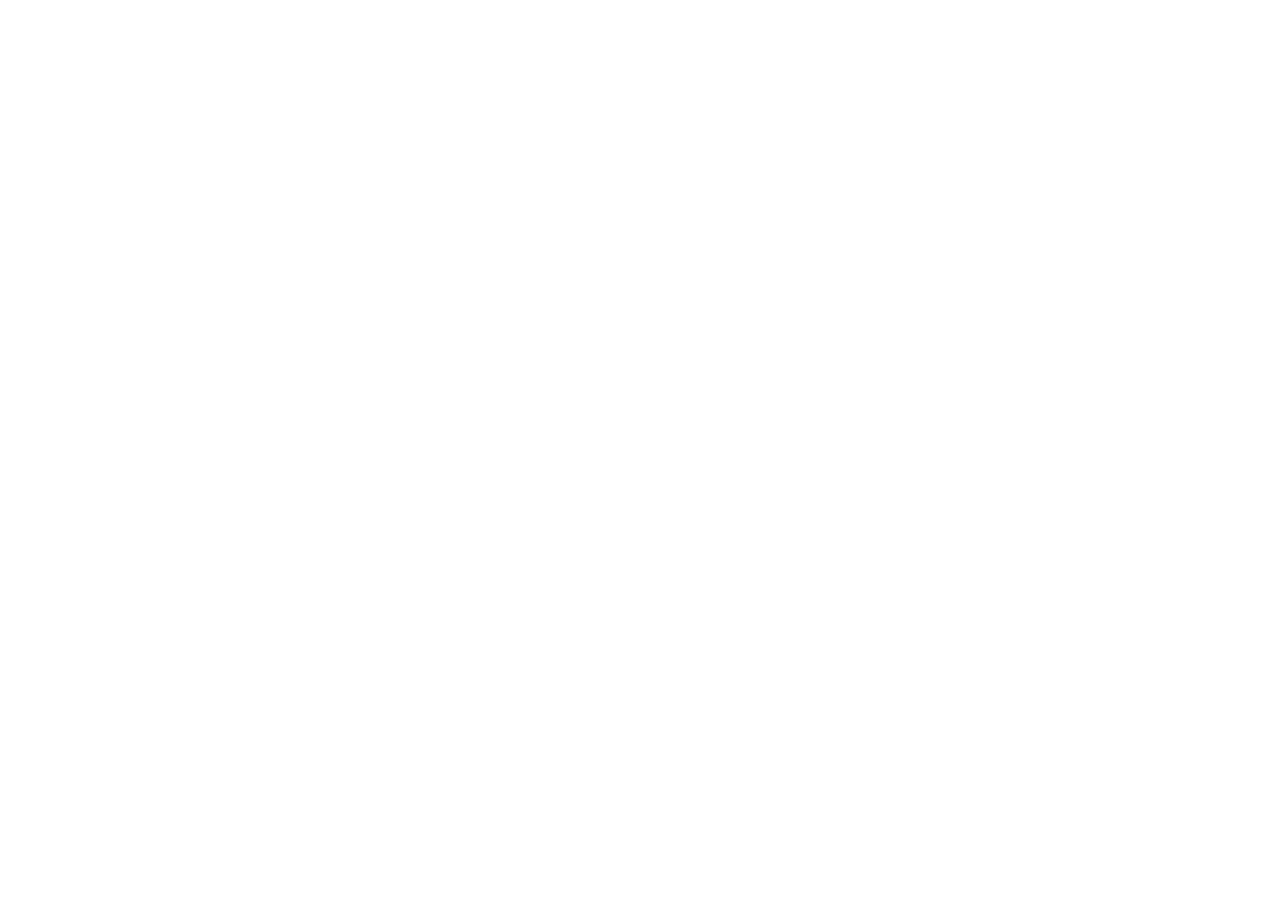
==== viz1/index.html @ 624e0514 "Bug fix?" ====
<!DOCTYPE html>
<html lang="en">
<head>
<meta charset="utf-8">
<script src="https://d3js.org/d3.v4.min.js"></script>
<style type="text/css">
/* On mouse hover, lighten state color */
path:hover {
	fill-opacity: .7;
}
/* Style for Custom Tooltip */
div.tooltip {   
 	position: absolute;           
	text-align: center;           
	width: 60px;                  
	height: 28px;                 
	padding: 2px;             
	font: 12px sans-serif;        
	background: white;   
	border: 0px;      
	border-radius: 8px;           
	pointer-events: none;         
}
        
/* Legend Font Style */
body {
	font: 11px sans-serif;
}
        
/* Legend Position Style */
.legend {
	position:absolute;
	left:800px;
	top:350px;
}
</style>
</head>
<body>
<script type="text/javascript">
/*  This visualization was made possible by modifying code provided by:
Scott Murray, Choropleth example from "Interactive Data Visualization for the Web" 
https://github.com/alignedleft/d3-book/blob/master/chapter_12/05_choropleth.html   
		
Malcolm Maclean, tooltips example tutorial
http://www.d3noob.org/2013/01/adding-tooltips-to-d3js-graph.html
Mike Bostock, Pie Chart Legend
http://bl.ocks.org/mbostock/3888852  */
		
//Width and height of map
var width = 960;
var height = 500;

// D3 Projection
var projection = d3.geo.albersUsa()
				   .translate([width/2, height/2])    // translate to center of screen
				   .scale([1000]);          // scale things down so see entire US
        
// Define path generator
var path = d3.geo.path()               // path generator that will convert GeoJSON to SVG paths
		  	 .projection(projection);  // tell path generator to use albersUsa projection
		
// Define linear scale for output
var color = d3.scale.linear()
			  .range(["rgb(213,222,217)","rgb(69,173,168)","rgb(84,36,55)","rgb(217,91,67)", "rgb(167, 66, 245)", "rgb(245, 194, 66)"]);
var legendText = ["American", "Chinese", "Indian", "Italian", "Japanese", "Mexican", "No data"];

//Create SVG element and append map to the SVG
var svg = d3.select("body")
			.append("svg")
			.attr("width", width)
			.attr("height", height);
        
// Append Div for tooltip to SVG
var div = d3.select("body")
		    .append("div")   
    		.attr("class", "tooltip")               
            .style("opacity", 0);

// Load in my states data!
d3.csv("state_cuisines.csv", function(data) {
    color.domain([0,1,2,3,4,5, 6]); // setting the range of the input data

    // Load GeoJSON data and merge with states data
    d3.json("us-states.json", function(json) {

        // Loop through each state data value in the .csv file
        for (var i = 0; i < data.length; i++) {
            
            // Grab State Name
            var dataState = data[i].State;
            console.log(dataState);
            
            // Grab data value 
            var american = data[i].avg_american;
            // console.log(american);
            var chinese = data[i].avg_chinese;
            var indian = data[i].avg_indian;
            var italian = data[i].avg_italian;
            var japanese = data[i].avg_japanese;
            var mexican = data[i].avg_mexican;
            
            var popCuisine = 0;

            if (chinese > american) {
                popCuisine = 1
            } 

            if (indian > chinese) {
                popCuisine = 2
            }

            if (italian > indian) {
                popCuisine = 3
            }

            if (japanese > italian ) {
                popCuisine = 4
            }
            
            if (mexican > japanese) {
                popCuisine = 5
            }
            // console.log(popCuisine);
            
            // Find the corresponding state inside the GeoJSON
            for (var j = 0; j < json.features.length; j++)  {
                var jsonState = json.features[j].properties.name;
                // console.log(jsonState);
                if (dataState == jsonState) {
                    console.log(dataState);
                    // Copy the data value into the JSON
                json.features[j].properties.popCuisine = popCuisine; 
                console.log(popCuisine);
                // Stop looking through the JSON
                break;
                }
            }
        }
		
// Bind the data to the SVG and create one path per GeoJSON feature
svg.selectAll("path")
	.data(json.features)
	.enter()
	.append("path")
	.attr("d", path)
	.style("stroke", "#fff")
	.style("stroke-width", "1")
	.style("fill", function(d) {
	// Get data value
	var value = d.properties.popCuisine;
	if (value) {
    //If value exists…
	return color(value);
	} else {
	//If value is undefined…
	return "rgb(213,222,217)";
	}
});
		 
// Map the cities I have lived in!
// d3.csv("cities-lived.csv", function(data) {
// svg.selectAll("circle")
// 	.data(data)
// 	.enter()
// 	.append("circle")
// 	.attr("cx", function(d) {
// 		return projection([d.lon, d.lat])[0];
// 	})
// 	.attr("cy", function(d) {
// 		return projection([d.lon, d.lat])[1];
// 	})
// 	.attr("r", function(d) {
// 		return Math.sqrt(d.years) * 4;
// 	})
// 		.style("fill", "rgb(217,91,67)")	
// 		.style("opacity", 0.85)	
// 	// Modification of custom tooltip code provided by Malcolm Maclean, "D3 Tips and Tricks" 
// 	// http://www.d3noob.org/2013/01/adding-tooltips-to-d3js-graph.html
// 	.on("mouseover", function(d) {      
//     	div.transition()        
//       	   .duration(200)      
//            .style("opacity", .9);      
//            div.text(d.place)
//            .style("left", (d3.event.pageX) + "px")     
//            .style("top", (d3.event.pageY - 28) + "px");    
// 	})   
//     // fade out tooltip on mouse out               
//     .on("mouseout", function(d) {       
//         div.transition()        
//            .duration(500)      
//            .style("opacity", 0);   
//     });
// });  
        
//Modified Legend Code from Mike Bostock: http://bl.ocks.org/mbostock/3888852
var legend = d3.select("body").append("svg")
      			.attr("class", "legend")
     			.attr("width", 140)
    			.attr("height", 200)
   				.selectAll("g")
   				.data(color.domain().slice().reverse())
   				.enter()
   				.append("g")
     			.attr("transform", function(d, i) { return "translate(0," + i * 20 + ")"; });
  	legend.append("rect")
   		  .attr("width", 18)
   		  .attr("height", 18)
   		  .style("fill", color);
  	legend.append("text")
  		  .data(legendText)
      	  .attr("x", 24)
      	  .attr("y", 9)
      	  .attr("dy", ".35em")
      	  .text(function(d) { return d; });
	});
});
</script>
</body>
</html>
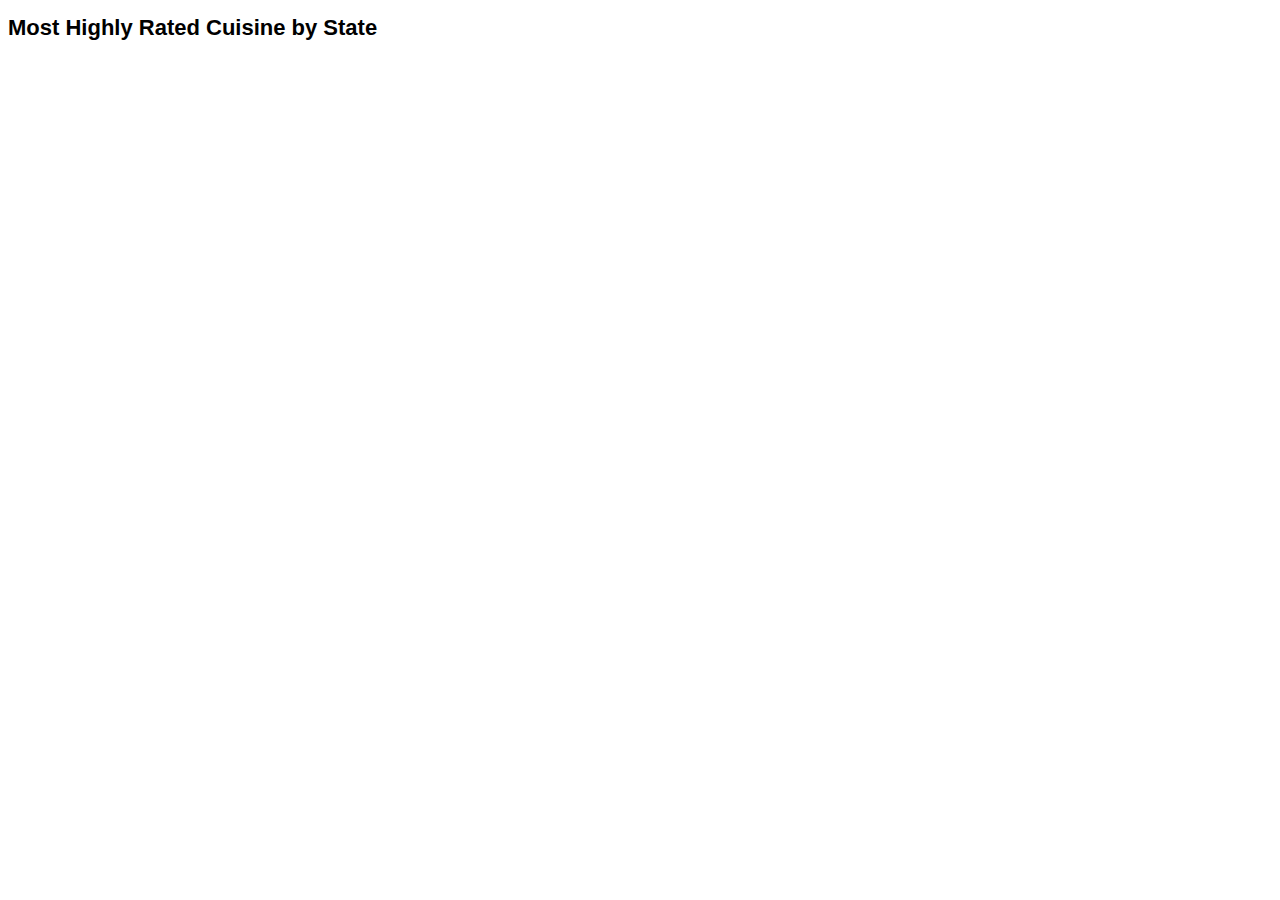
==== commit 733f0c33: "updated with simple tooltip" ====
--- a/viz1/index.html
+++ b/viz1/index.html
@@ -1,9 +1,11 @@
 <!DOCTYPE html>
 <html lang="en">
 <head>
-<meta charset="utf-8">
-<script src="https://d3js.org/d3.v4.min.js"></script>
-<style type="text/css">
+    <title>Yelp Visualization 1</title>
+    <meta charset="utf-8">
+    <script src="http://d3js.org/d3.v3.min.js"></script>
+    <script src="plot.js"></script>
+    <style type="text/css">
 /* On mouse hover, lighten state color */
 path:hover {
 	fill-opacity: .7;
@@ -12,9 +14,9 @@
 div.tooltip {   
  	position: absolute;           
 	text-align: center;           
-	width: 60px;                  
-	height: 28px;                 
-	padding: 2px;             
+	width: 100px;                  
+	height: 25px;                 
+	padding: 5px;             
 	font: 12px sans-serif;        
 	background: white;   
 	border: 0px;      
@@ -36,184 +38,166 @@
 </style>
 </head>
 <body>
-<script type="text/javascript">
-/*  This visualization was made possible by modifying code provided by:
-Scott Murray, Choropleth example from "Interactive Data Visualization for the Web" 
-https://github.com/alignedleft/d3-book/blob/master/chapter_12/05_choropleth.html   
-		
-Malcolm Maclean, tooltips example tutorial
-http://www.d3noob.org/2013/01/adding-tooltips-to-d3js-graph.html
-Mike Bostock, Pie Chart Legend
-http://bl.ocks.org/mbostock/3888852  */
-		
-//Width and height of map
-var width = 960;
-var height = 500;
-
-// D3 Projection
-var projection = d3.geo.albersUsa()
-				   .translate([width/2, height/2])    // translate to center of screen
-				   .scale([1000]);          // scale things down so see entire US
-        
-// Define path generator
-var path = d3.geo.path()               // path generator that will convert GeoJSON to SVG paths
-		  	 .projection(projection);  // tell path generator to use albersUsa projection
-		
-// Define linear scale for output
-var color = d3.scale.linear()
-			  .range(["rgb(213,222,217)","rgb(69,173,168)","rgb(84,36,55)","rgb(217,91,67)", "rgb(167, 66, 245)", "rgb(245, 194, 66)"]);
-var legendText = ["American", "Chinese", "Indian", "Italian", "Japanese", "Mexican", "No data"];
-
-//Create SVG element and append map to the SVG
-var svg = d3.select("body")
-			.append("svg")
-			.attr("width", width)
-			.attr("height", height);
-        
-// Append Div for tooltip to SVG
-var div = d3.select("body")
-		    .append("div")   
-    		.attr("class", "tooltip")               
-            .style("opacity", 0);
-
-// Load in my states data!
-d3.csv("state_cuisines.csv", function(data) {
-    color.domain([0,1,2,3,4,5, 6]); // setting the range of the input data
-
-    // Load GeoJSON data and merge with states data
-    d3.json("us-states.json", function(json) {
-
-        // Loop through each state data value in the .csv file
-        for (var i = 0; i < data.length; i++) {
-            
-            // Grab State Name
-            var dataState = data[i].State;
-            console.log(dataState);
-            
-            // Grab data value 
-            var american = data[i].avg_american;
-            // console.log(american);
-            var chinese = data[i].avg_chinese;
-            var indian = data[i].avg_indian;
-            var italian = data[i].avg_italian;
-            var japanese = data[i].avg_japanese;
-            var mexican = data[i].avg_mexican;
-            
-            var popCuisine = 0;
-
-            if (chinese > american) {
-                popCuisine = 1
-            } 
-
-            if (indian > chinese) {
-                popCuisine = 2
+
+    <h1 id="title">Most Highly Rated Cuisine by State</h1>
+
+    <script type="text/javascript">
+            
+    //Width and height of map
+    var width = 960;
+    var height = 500;
+
+    // D3 Projection
+    var projection = d3.geoAlbersUsa()
+                    .translate([width/2, height/2])    // translate to center of screen
+                    .scale([1000]);          // scale things down so see entire US
+            
+    // Define path generator
+    var path = d3.geoPath()               // path generator that will convert GeoJSON to SVG paths
+                .projection(projection);  // tell path generator to use albersUsa projection
+            
+    // Define linear scale for output
+    var color = d3.scaleLinear()
+                .range(["rgb(213,222,217)","rgb(69,173,168)","rgb(84,36,55)","rgb(217,91,67)", "rgb(167, 66, 245)", "rgb(245, 194, 66)"]);
+    var legendText = ["American", "Chinese", "Indian", "Italian", "Japanese", "Mexican", "No data"];
+
+    //Create SVG element and append map to the SVG
+    var svg = d3.select("body")
+                .append("svg")
+                .attr("width", width)
+                .attr("height", height);
+            
+    // Append Div for tooltip to SVG
+    var div = d3.select("body")
+                .append("div")   
+                .attr("class", "tooltip")               
+                .style("opacity", 0);
+
+    // Load in state cuisine data
+    d3.csv("state_cuisines.csv", function(data) {
+        color.domain([0,1,2,3,4,5, 6]); // setting the range of the input data
+
+        // Load GeoJSON data and merge with states data
+        d3.json("us-states.json", function(json) {
+
+            // Loop through each state data value in the .csv file
+            for (var i = 0; i < data.length; i++) {
+                
+                // Grab State Name
+                var dataState = data[i].State;
+                //console.log(dataState);
+                
+                // Grab data value 
+                var american = data[i].avg_american;
+                // console.log(american);
+                var chinese = data[i].avg_chinese;
+                var indian = data[i].avg_indian;
+                var italian = data[i].avg_italian;
+                var japanese = data[i].avg_japanese;
+                var mexican = data[i].avg_mexican;
+                
+                var popCuisine = 0;
+
+                if (chinese > american) {
+                    popCuisine = 1
+                } 
+
+                if (indian > chinese) {
+                    popCuisine = 2
+                }
+
+                if (italian > indian) {
+                    popCuisine = 3
+                }
+
+                if (japanese > italian ) {
+                    popCuisine = 4
+                }
+                
+                if (mexican > japanese) {
+                    popCuisine = 5
+                }
+                // console.log(popCuisine);
+                
+                // Find the corresponding state inside the GeoJSON
+                for (var j = 0; j < json.features.length; j++)  {
+                    var jsonState = json.features[j].properties.name;
+                    // console.log(jsonState);
+                    if (dataState == jsonState) {
+                        //console.log(dataState);
+                        // Copy the data value into the JSON
+                    json.features[j].properties.popCuisine = popCuisine; 
+                    //console.log(popCuisine);
+                    // Stop looking through the JSON
+                    break;
+                    }
+                }
             }
-
-            if (italian > indian) {
-                popCuisine = 3
-            }
-
-            if (japanese > italian ) {
-                popCuisine = 4
-            }
-            
-            if (mexican > japanese) {
-                popCuisine = 5
-            }
-            // console.log(popCuisine);
-            
-            // Find the corresponding state inside the GeoJSON
-            for (var j = 0; j < json.features.length; j++)  {
-                var jsonState = json.features[j].properties.name;
-                // console.log(jsonState);
-                if (dataState == jsonState) {
-                    console.log(dataState);
-                    // Copy the data value into the JSON
-                json.features[j].properties.popCuisine = popCuisine; 
-                console.log(popCuisine);
-                // Stop looking through the JSON
-                break;
-                }
-            }
-        }
-		
-// Bind the data to the SVG and create one path per GeoJSON feature
-svg.selectAll("path")
-	.data(json.features)
-	.enter()
-	.append("path")
-	.attr("d", path)
-	.style("stroke", "#fff")
-	.style("stroke-width", "1")
-	.style("fill", function(d) {
-	// Get data value
-	var value = d.properties.popCuisine;
-	if (value) {
-    //If value exists…
-	return color(value);
-	} else {
-	//If value is undefined…
-	return "rgb(213,222,217)";
-	}
-});
-		 
-// Map the cities I have lived in!
-// d3.csv("cities-lived.csv", function(data) {
-// svg.selectAll("circle")
-// 	.data(data)
-// 	.enter()
-// 	.append("circle")
-// 	.attr("cx", function(d) {
-// 		return projection([d.lon, d.lat])[0];
-// 	})
-// 	.attr("cy", function(d) {
-// 		return projection([d.lon, d.lat])[1];
-// 	})
-// 	.attr("r", function(d) {
-// 		return Math.sqrt(d.years) * 4;
-// 	})
-// 		.style("fill", "rgb(217,91,67)")	
-// 		.style("opacity", 0.85)	
-// 	// Modification of custom tooltip code provided by Malcolm Maclean, "D3 Tips and Tricks" 
-// 	// http://www.d3noob.org/2013/01/adding-tooltips-to-d3js-graph.html
-// 	.on("mouseover", function(d) {      
-//     	div.transition()        
-//       	   .duration(200)      
-//            .style("opacity", .9);      
-//            div.text(d.place)
-//            .style("left", (d3.event.pageX) + "px")     
-//            .style("top", (d3.event.pageY - 28) + "px");    
-// 	})   
-//     // fade out tooltip on mouse out               
-//     .on("mouseout", function(d) {       
-//         div.transition()        
-//            .duration(500)      
-//            .style("opacity", 0);   
-//     });
-// });  
-        
-//Modified Legend Code from Mike Bostock: http://bl.ocks.org/mbostock/3888852
-var legend = d3.select("body").append("svg")
-      			.attr("class", "legend")
-     			.attr("width", 140)
-    			.attr("height", 200)
-   				.selectAll("g")
-   				.data(color.domain().slice().reverse())
-   				.enter()
-   				.append("g")
-     			.attr("transform", function(d, i) { return "translate(0," + i * 20 + ")"; });
-  	legend.append("rect")
-   		  .attr("width", 18)
-   		  .attr("height", 18)
-   		  .style("fill", color);
-  	legend.append("text")
-  		  .data(legendText)
-      	  .attr("x", 24)
-      	  .attr("y", 9)
-      	  .attr("dy", ".35em")
-      	  .text(function(d) { return d; });
-	});
-});
+            
+            // Bind the data to the SVG and create one path per GeoJSON feature
+            svg.selectAll("path")
+                .data(json.features)
+                .enter()
+                .append("path")
+                .attr("d", path)
+                .style("stroke", "#fff")
+                .style("stroke-width", "1")
+                .style("fill", function(d) {
+                // Get data value
+                var value = d.properties.popCuisine;
+                if (value) {
+                    //If value exists…
+                    return color(value);
+                } else {
+                    //If value is undefined…
+                    return "rgb(213,222,217)";
+                }
+                })
+                .on("mouseover", function(d) {      
+                    div.transition()        
+                    .duration(200)      
+                    .style("opacity", .9);  
+                    //console.log(d.properties.name);    
+                    barChart(d.properties.name, d3.csv("state_cuisines_avgs.csv"));
+                        div.style("left", (d3.event.pageX) + "px")     
+                        .style("top", (d3.event.pageY - 28) + "px");    
+                    })   
+                
+                // fade out tooltip on mouse out               
+                .on("mouseout", function(d) {       
+                    div.transition()        
+                    .duration(500)      
+                    .style("opacity", 0);   
+                });
+            
+
+            
+    //Modified Legend Code from Mike Bostock: http://bl.ocks.org/mbostock/3888852
+    var legend = d3.select("body").append("svg")
+                    .attr("class", "legend")
+                    .attr("width", 140)
+                    .attr("height", 200)
+                    .selectAll("g")
+                    .data(color.domain().slice().reverse())
+                    .enter()
+                    .append("g")
+                    .attr("transform", function(d, i) { return "translate(0," + i * 20 + ")"; });
+        legend.append("rect")
+            .attr("width", 18)
+            .attr("height", 18)
+            .style("fill", color);
+        legend.append("text")
+            .data(legendText)
+            .attr("x", 24)
+            .attr("y", 9)
+            .attr("dy", ".35em")
+            .text(function(d) { return d; });
+        });
+    });
+
+    
 </script>
+    <div id="popChart">
+        </div>
 </body>
-</html>
+</html>